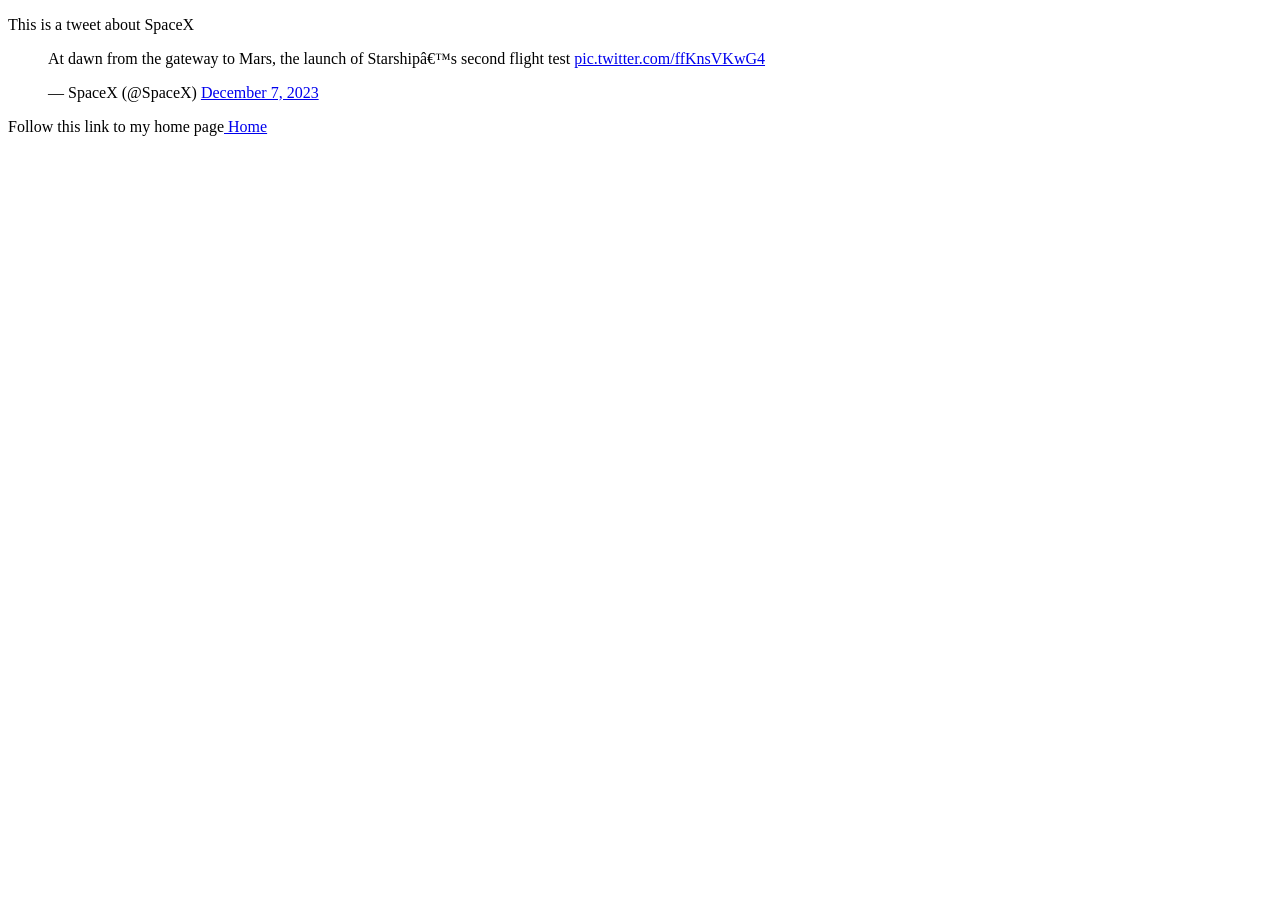
==== tweets.html @ 30296260 "tweets has been added" ====
<!DOCTYPE html>
<html>
    <head>
        <title>the base index title</title>
    </head>
    <body>
        <article>
            <p>This is a tweet about SpaceX</p>
            <p><blockquote class="twitter-tweet"><p lang="en" dir="ltr">At dawn from the gateway to Mars, the launch of Starship’s second flight test <a href="https://t.co/ffKnsVKwG4">pic.twitter.com/ffKnsVKwG4</a></p>&mdash; SpaceX (@SpaceX) <a href="https://twitter.com/SpaceX/status/1732824684683784516?ref_src=twsrc%5Etfw">December 7, 2023</a></blockquote> <script async src="https://platform.twitter.com/widgets.js" charset="utf-8"></script></p>
            <p>Follow this link to my home page<a href="index.html"> Home</a></p>
        </article>

    </body>
</html>
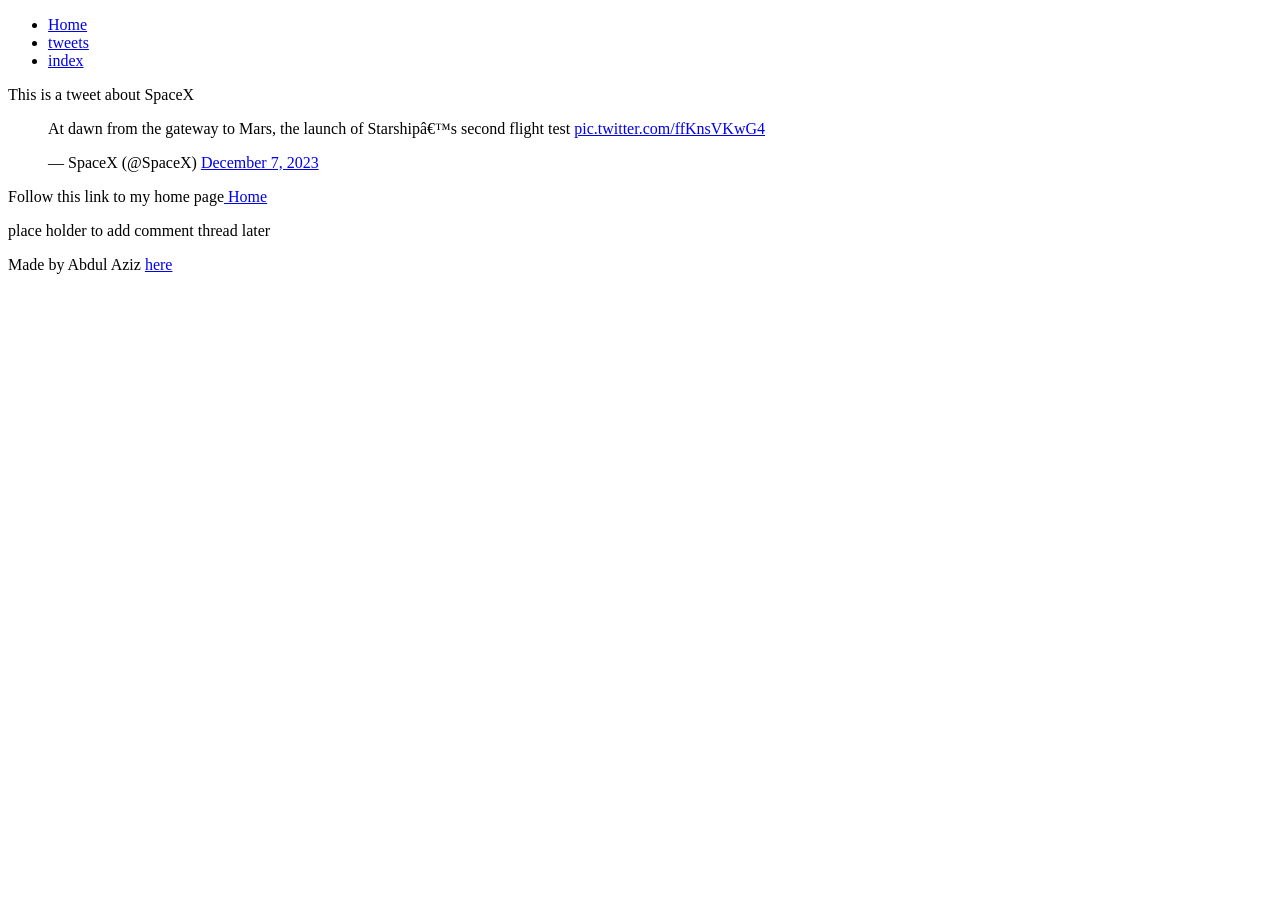
==== commit 548fcd99: "updated changes" ====
--- a/tweets.html
+++ b/tweets.html
@@ -1,14 +1,32 @@
 <!DOCTYPE html>
 <html>
     <head>
-        <title>the base index title</title>
+        <title>My tweets page</title>
     </head>
     <body>
-        <article>
-            <p>This is a tweet about SpaceX</p>
-            <p><blockquote class="twitter-tweet"><p lang="en" dir="ltr">At dawn from the gateway to Mars, the launch of Starship’s second flight test <a href="https://t.co/ffKnsVKwG4">pic.twitter.com/ffKnsVKwG4</a></p>&mdash; SpaceX (@SpaceX) <a href="https://twitter.com/SpaceX/status/1732824684683784516?ref_src=twsrc%5Etfw">December 7, 2023</a></blockquote> <script async src="https://platform.twitter.com/widgets.js" charset="utf-8"></script></p>
-            <p>Follow this link to my home page<a href="index.html"> Home</a></p>
-        </article>
+        <header>
+            <ul>
+                <li><a href="index.html">Home </a></li> 
+                <li><a href="tweets.html">tweets</a></li>
+                <li><a href="base_index.html">index</a></li>
+                
+              </ul>
+        </header>
+        <main>
+            <article>
+                <p>This is a tweet about SpaceX</p>
+                <p><blockquote class="twitter-tweet"><p lang="en" dir="ltr">At dawn from the gateway to Mars, the launch of Starship’s second flight test <a href="https://t.co/ffKnsVKwG4">pic.twitter.com/ffKnsVKwG4</a></p>&mdash; SpaceX (@SpaceX) <a href="https://twitter.com/SpaceX/status/1732824684683784516?ref_src=twsrc%5Etfw">December 7, 2023</a></blockquote> <script async src="https://platform.twitter.com/widgets.js" charset="utf-8"></script></p>
+                <p>Follow this link to my home page<a href="index.html"> Home</a></p>
+            </article>
+            <aside>
+                <p>place holder to add comment thread later</p>
+
+            </aside>
+        </main>
+        <footer>
+            <p>Made by Abdul Aziz <a href="abdul.html" target="_blank">here</a></p>
+        </footer>
+       
 
     </body>
 </html>
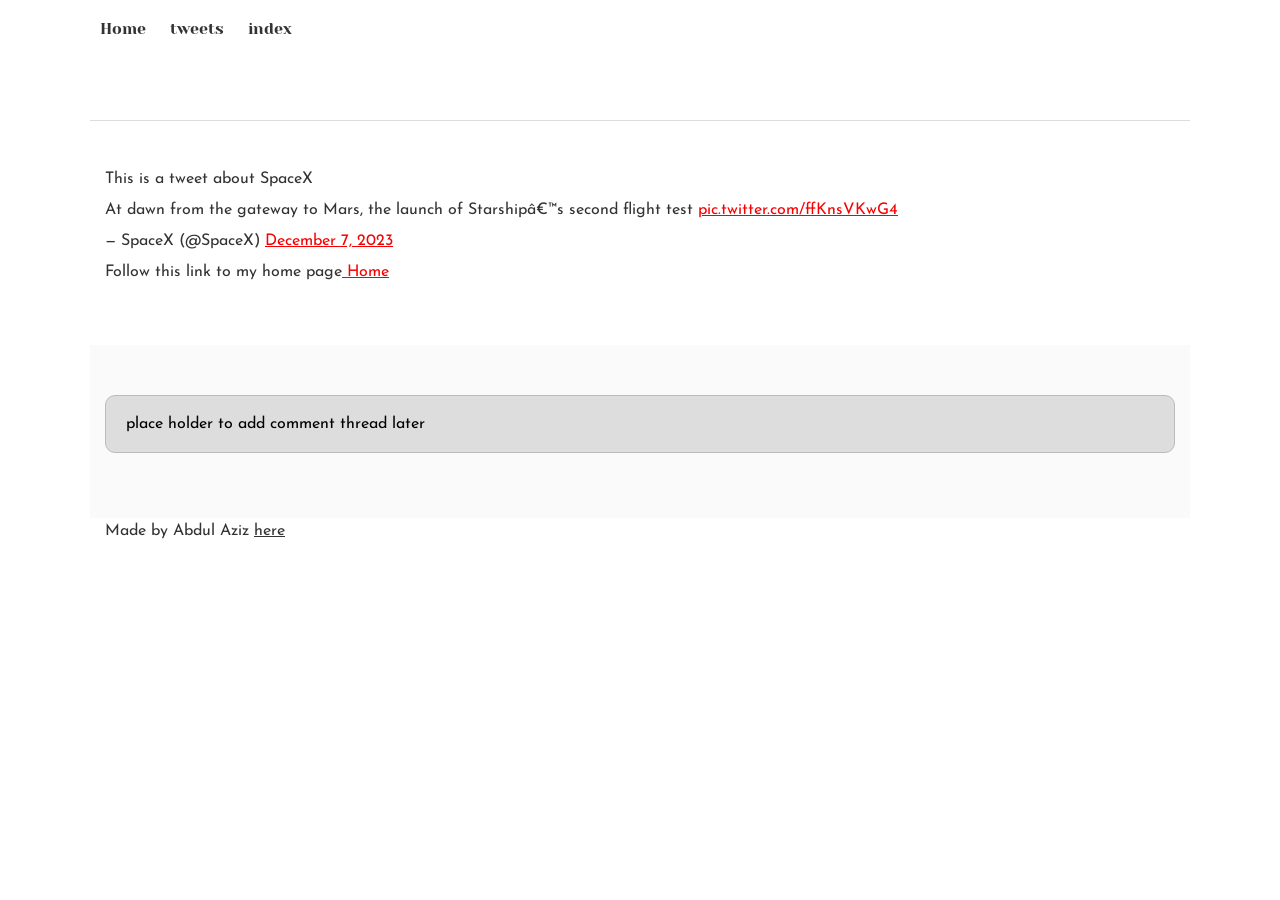
==== commit 3b8040f4: "Add files via upload introducing css files to my site" ====
--- a/tweets.html
+++ b/tweets.html
@@ -1,32 +1,34 @@
-<!DOCTYPE html>
-<html>
-    <head>
-        <title>My tweets page</title>
-    </head>
-    <body>
-        <header>
-            <ul>
-                <li><a href="index.html">Home </a></li> 
-                <li><a href="tweets.html">tweets</a></li>
-                <li><a href="base_index.html">index</a></li>
-                
-              </ul>
-        </header>
-        <main>
-            <article>
-                <p>This is a tweet about SpaceX</p>
-                <p><blockquote class="twitter-tweet"><p lang="en" dir="ltr">At dawn from the gateway to Mars, the launch of Starship’s second flight test <a href="https://t.co/ffKnsVKwG4">pic.twitter.com/ffKnsVKwG4</a></p>&mdash; SpaceX (@SpaceX) <a href="https://twitter.com/SpaceX/status/1732824684683784516?ref_src=twsrc%5Etfw">December 7, 2023</a></blockquote> <script async src="https://platform.twitter.com/widgets.js" charset="utf-8"></script></p>
-                <p>Follow this link to my home page<a href="index.html"> Home</a></p>
-            </article>
-            <aside>
-                <p>place holder to add comment thread later</p>
-
-            </aside>
-        </main>
-        <footer>
-            <p>Made by Abdul Aziz <a href="abdul.html" target="_blank">here</a></p>
-        </footer>
-       
-
-    </body>
-</html>
+<!DOCTYPE html>
+<html>
+    <head>
+        <title>My tweets page</title>
+        <link href="base.css" rel="stylesheet">
+        <link href="styles.css" rel="stylesheet">
+    </head>
+    <body>
+        <header>
+            <ul>
+                <li><a href="index.html">Home </a></li> 
+                <li><a href="tweets.html">tweets</a></li>
+                <li><a href="base_index.html">index</a></li>
+                
+              </ul>
+        </header>
+        <main>
+            <article>
+                <p>This is a tweet about SpaceX</p>
+                <p><blockquote class="twitter-tweet"><p lang="en" dir="ltr">At dawn from the gateway to Mars, the launch of Starship’s second flight test <a href="https://t.co/ffKnsVKwG4">pic.twitter.com/ffKnsVKwG4</a></p>&mdash; SpaceX (@SpaceX) <a href="https://twitter.com/SpaceX/status/1732824684683784516?ref_src=twsrc%5Etfw">December 7, 2023</a></blockquote> <script async src="https://platform.twitter.com/widgets.js" charset="utf-8"></script></p>
+                <p>Follow this link to my home page<a href="index.html"> Home</a></p>
+            </article>
+            <aside>
+                <p>place holder to add comment thread later</p>
+
+            </aside>
+        </main>
+        <footer>
+            <p>Made by Abdul Aziz <a href="abdul.html" target="_blank">here</a></p>
+        </footer>
+       
+
+    </body>
+</html>
--- a/base.css
+++ b/base.css
@@ -0,0 +1,200 @@
+/* Importing webfonts */
+/* (If you're learning CSS, you should disregard that) */
+
+@import url(https://fonts.googleapis.com/css?family=Yeseva+One);
+@import url(https://fonts.googleapis.com/css?family=Josefin+Sans:400,700,700italic,400italic);
+
+
+/* CSS reset rules */
+
+html, body {
+	height: 100%;
+	min-height: 100%;
+}
+html, body, div, span, applet, object, iframe,
+h1, h2, h3, h4, h5, h6, p, blockquote, pre,
+a, abbr, acronym, address, big, cite, code,
+del, dfn, img, ins, kbd, q, s, samp,
+small, strike, sub, sup, tt, var,
+b, u, i, center,
+dl, dt, dd,
+fieldset, form, label, legend,
+table, caption, tbody, tfoot, thead, tr, th, td,
+article, aside, canvas, details, embed, 
+figure, figcaption, footer, header, hgroup, 
+menu, nav, output, ruby, section, summary,
+time, mark, audio, video {
+	margin: 0;
+	padding: 0;
+	border: 0;
+	font-size: 100%;
+	font: inherit;
+	vertical-align: baseline;
+}
+/* HTML5 display-role reset for older browsers */
+article, aside, details, figcaption, figure, 
+footer, header, hgroup, menu, nav, section {
+	display: block;
+}
+body {
+	line-height: 1;
+}
+blockquote, q {
+	quotes: none;
+}
+blockquote:before, blockquote:after,
+q:before, q:after {
+	content: '';
+	content: none;
+}
+table {
+	border-collapse: collapse;
+	border-spacing: 0;
+}
+
+
+/* Fonts and colors */
+
+body {
+	font-family: 'Josefin Sans', serif;
+	color: rgba(0, 0, 0, 0.8);
+}
+h1, h2, h3, h4, h5, h6, header {
+	font-family: 'Yeseva One', sans-serif;
+}
+article {
+}
+header {
+	border-bottom: 1px solid rgb(221,221,221);
+	transition: border-bottom-color 1s ease;
+}
+header a {
+	color: rgba(0, 0, 0, 0.8);
+}
+aside {
+	background: #FAFAFA;
+}
+aside p {
+	border: 1px solid #bbb;
+	background: #ddd;
+	color: black;
+}
+footer a {
+	color: rgba(0, 0, 0, 0.8);
+}
+a {
+	color: #F80002;
+}
+
+
+/* Positioning and margins */
+
+@media (min-width: 1100px) {
+	body {
+		width: 1100px;
+		margin: 0 auto;
+	}
+}
+
+article {
+	padding: 50px 15px;
+}
+article > *:first-child {
+	margin-top: 0;
+}
+aside {
+	padding: 50px 15px;
+}
+header .right {
+	float: right;
+	margin: 0 10px 15px;
+}
+
+
+/* Header */
+header {
+	padding: 20px 0;
+	height: 80px;
+}
+header ul {
+	list-style: none;
+	margin: 0;
+	padding: 0;
+}
+header li {
+	display: inline;
+	vertical-align:middle;
+}
+header li:first-child {
+	margin: 0;
+}
+header li a {
+	margin: 0 10px;
+}
+header li.logo {
+	font-size: 36px;
+}
+header a {
+	text-decoration: none;
+}
+
+
+/* Aside */
+
+aside p {
+	border-radius: 10px;
+	padding: 20px 20px;
+}
+
+
+/* Footer */
+
+footer {
+	padding: 5px 15px;
+	height: 80px;
+}
+
+
+/* Text styles and margins */
+
+p {
+	margin-bottom: 15px;
+}
+h1 {
+	font-size: 36px;
+	margin: 40px 0 20px;
+}
+h2 {
+	font-size: 32px;
+	margin: 30px 0 15px;
+}
+h3 {
+	font-size: 28px;
+	margin: 25px 0 10px;
+}
+h4 {
+	font-size: 20px;
+	font-weight: bold;
+	margin: 20px 0 10px;
+}
+h5 {
+	font-size: 18px;
+	font-weight: bold;
+	margin: 15px 0 10px;
+}
+h6 {
+	font-weight: bold;
+	margin: 5px 0;
+}
+
+@media (max-width: 800px) {
+  body.works_on_smartphone {
+  	display: block;
+  }
+  body.works_on_smartphone main {
+  	display: block;
+  }
+  header .right {
+  	float: none;
+  }
+}
